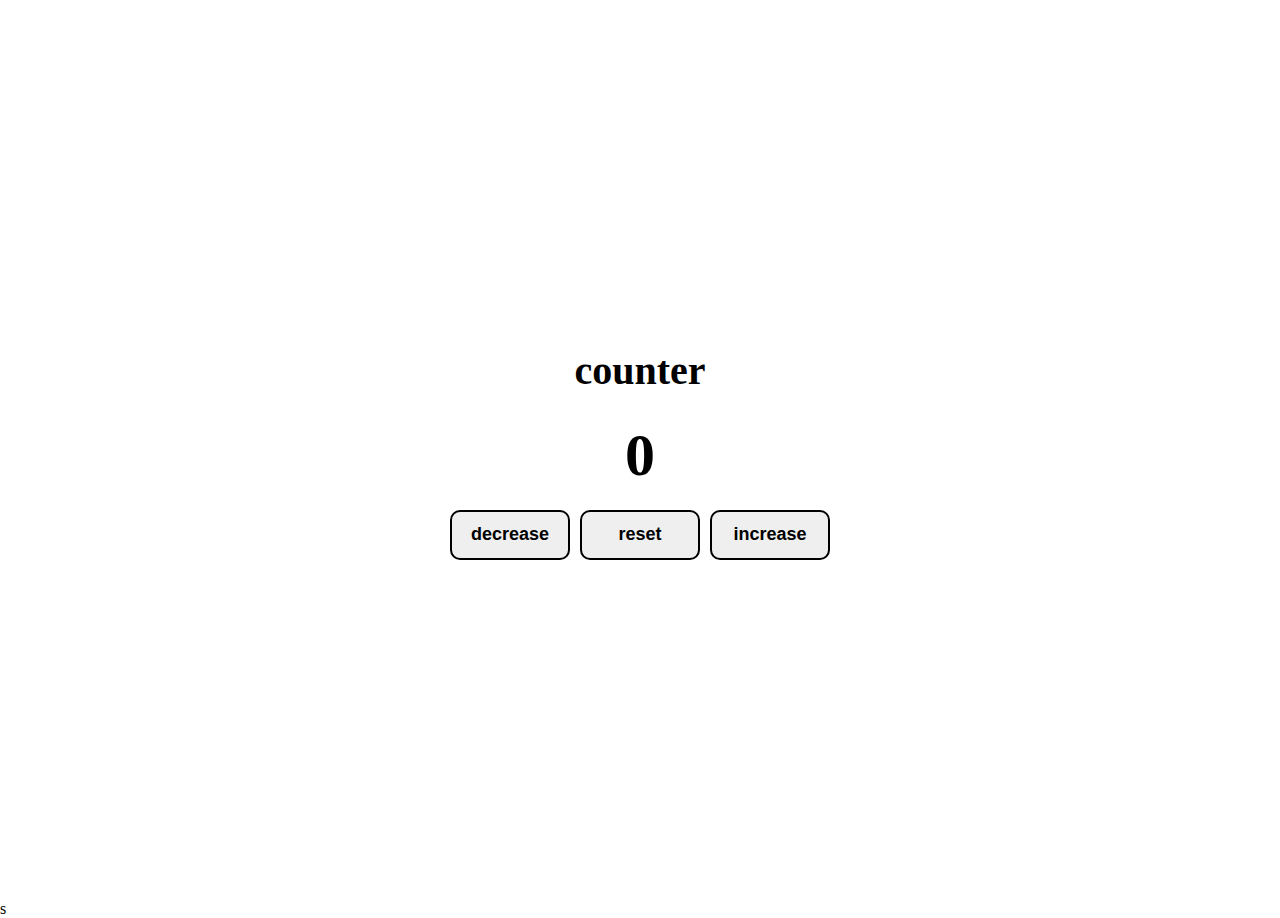
==== Vanilla_Js/Counter/index.html @ dfecda00 "counter 1차" ====
<!DOCTYPE html>
<html lang="en">
  <head>
    <meta charset="UTF-8" />
    <meta name="viewport" content="width=device-width, initial-scale=1.0" />
    <title>Counter</title>
    <link rel="stylesheet" href="style.css" />
  </head>
  <body>
    <main>
      <div class="container">
        <h1>counter</h1>
        <span id="span">0</span>
        <div class="button-container">
          <button class="btn decrease">decrease</button>
          <button class="btn reset">reset</button>
          <button class="btn increase">increase</button>
        </div>
      </div>
    </main>
    <script src="app.js"></script>
  </body>
</html>
s
---- Vanilla_Js/Counter/style.css ----
body {
  margin: 0;
}

.container {
  height: 100vh;
  margin: auto;
  display: flex;
  flex-direction: column;
  justify-content: center;
  align-items: center;
}

.container h1 {
  font-size: 40px;
}

.container span {
  font-size: 60px;
  font-weight: 700;
}

.button-container {
  display: flex;
  gap: 10px;
  padding: 20px 0;
}

.container button {
  width: 120px;
  height: 50px;
  border: 2px solid black;
  border-radius: 10px;
  font-size: 18px;
  font-weight: bold;
  cursor: pointer;
}

.container button:hover {
  transform: scale(1.05);
  transition: 0.2s;
  background-color: black;
  color: white;
}
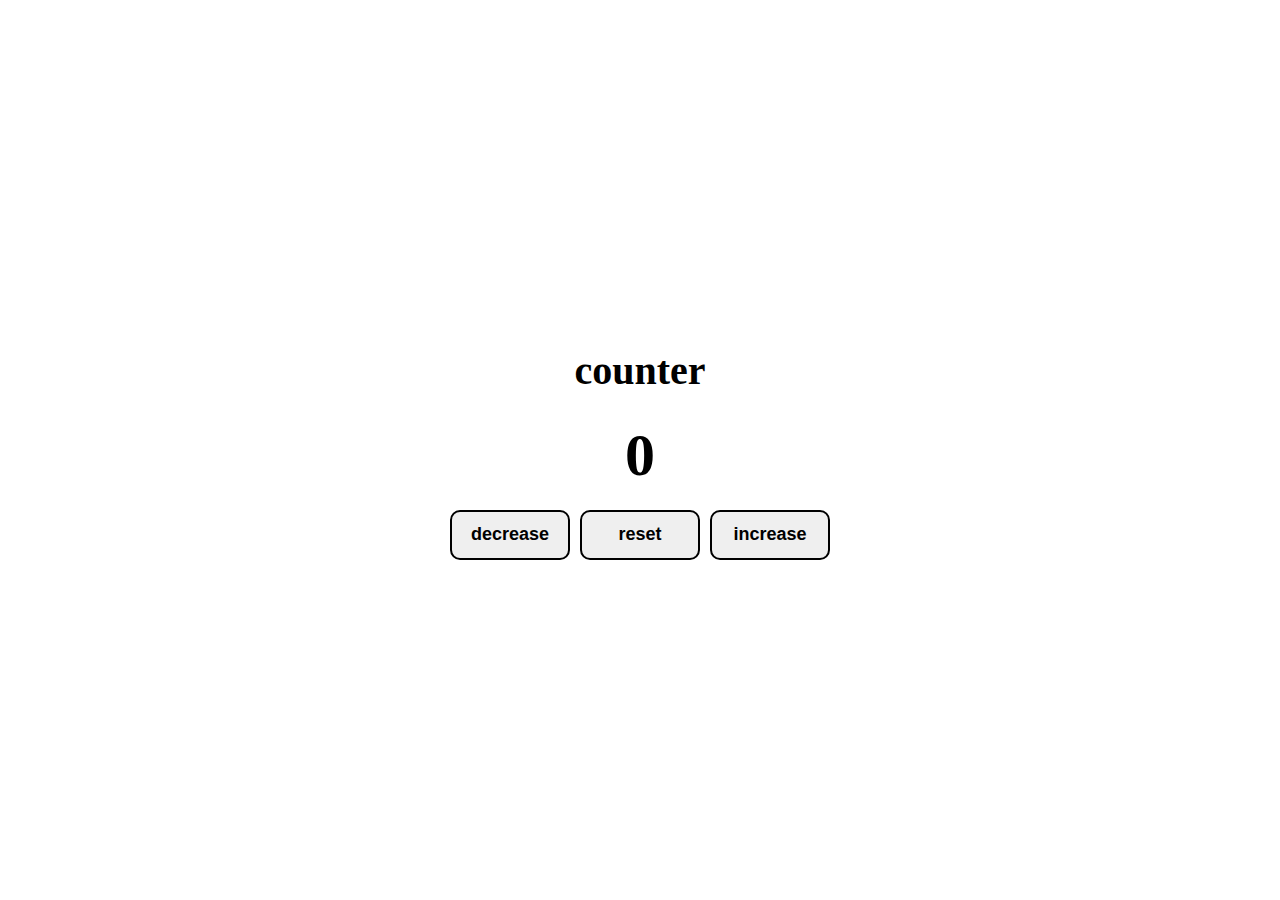
==== commit 784262a5: "counter 공부" ====
--- a/Vanilla_Js/Counter/index.html
+++ b/Vanilla_Js/Counter/index.html
@@ -10,7 +10,7 @@
     <main>
       <div class="container">
         <h1>counter</h1>
-        <span id="span">0</span>
+        <span id="value">0</span>
         <div class="button-container">
           <button class="btn decrease">decrease</button>
           <button class="btn reset">reset</button>
@@ -21,4 +21,3 @@
     <script src="app.js"></script>
   </body>
 </html>
-s
